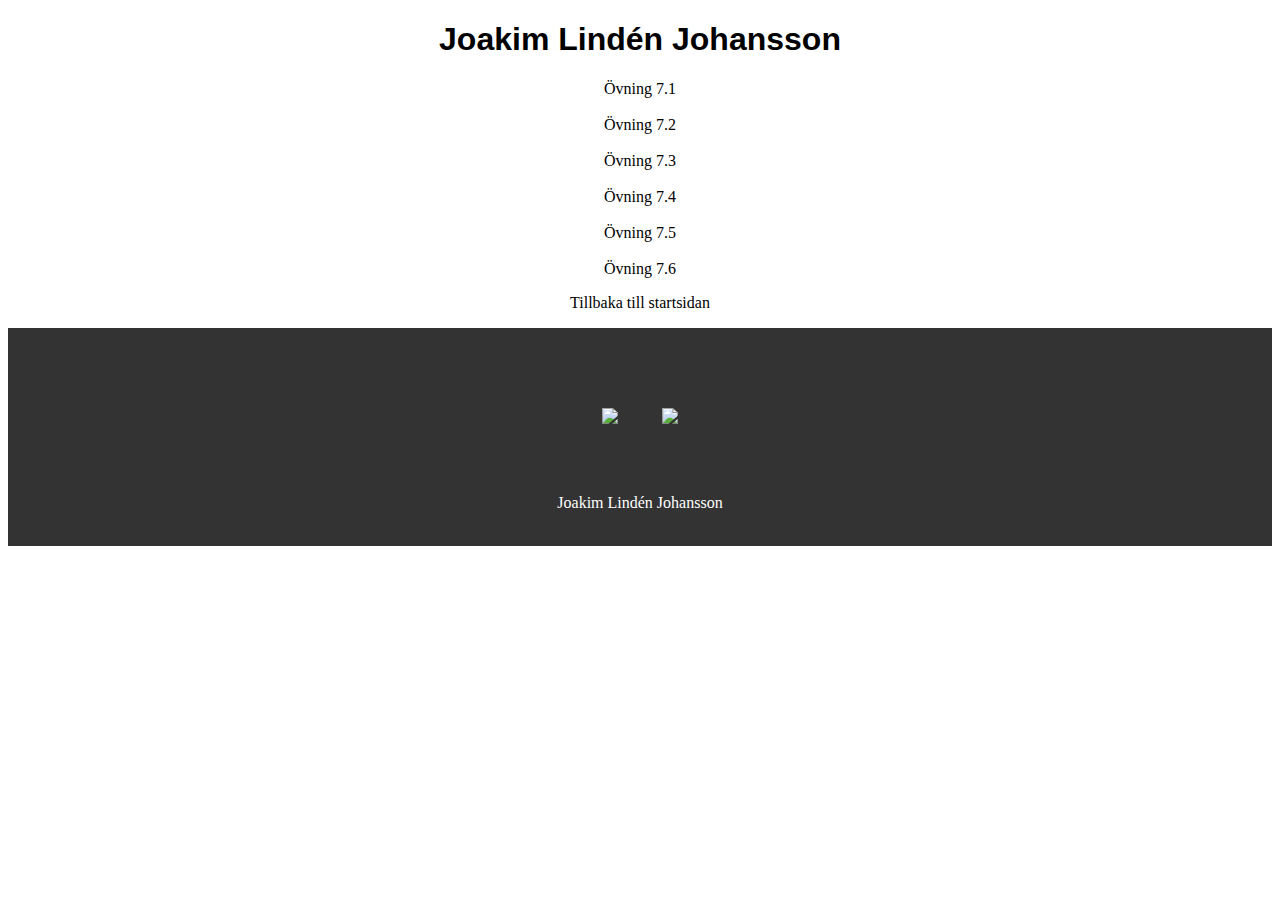
==== html-exercises.html @ b2deca93 "Update html-exercises.html" ====
<!DOCTYPE html>
<html lang="en">
    <head> 
        <meta charset="utf-8">
        <link rel="icon" type="image/png" href="https://i.imgur.com/UUZFDi3.png">
        <title>Joakim Lindén Johansson</title>
        
        <!--HTML styling-->
        <style> 
          body {
                text-align: center;
                background-color: white;
                font-family: "helvetica", "Sans-Serif";
                color: black;
            }
            #name {
                margin: auto;
                margin-top: 10px;
            }
            a:link {               
                color: black; 
                font-family: SFnormal;
                background-color: transparent; 
                text-decoration: none;
                font-size: 1em;
            }
            a:visited {
                color: black;
                background-color: transparent;
                }
            a:hover {
                color: black;
                background-color: transparent;
                text-decoration: underline;
            }
            footer {
                background-color: rgba(0,0,0,0.8);
                font-family: SFnormal;
                font-size: 1em;
                height: auto;
                width: auto;
                color: white;
            }
           
            footer img {
                margin-top: 60px;
                margin-bottom: 30px;
                padding: 20px;

            #content {
                width: 800px;
                margin: auto;
            }
            
            #content a {
                padding-bottom: 10px
            }
            
        </style>
    </head>
     
    <body>
        <div id="name"><h1>Joakim Lindén Johansson</h1></div>
        <div id="content">
          <a href = "https://jkmlndnjhnssn.github.io/demo-html/ovning7.1.html" target="_blank">Övning 7.1</a><br><br>
          <a href = "https://jkmlndnjhnssn.github.io/demo-html/ovning7.2.html" target="_blank">Övning 7.2</a><br><br>
          <a href = "https://jkmlndnjhnssn.github.io/demo-html/ovning7.3.html" target="_blank">Övning 7.3</a><br><br>
          <a href = "https://jkmlndnjhnssn.github.io/demo-html/ovning7.4.html" target="_blank">Övning 7.4</a><br><br>
          <a href = "https://jkmlndnjhnssn.github.io/demo-html/ovning7.5.html" target="_blank">Övning 7.5</a><br><br>
          <a href = "https://jkmlndnjhnssn.github.io/demo-html/ovning7.6.html" target="_blank">Övning 7.6</a><br>
        </div>
        <p><a href ="https://jkmlndnjhnssn.github.io/demo-html/index.html">Tillbaka till startsidan</a></p>
 
        <footer>
            <a href="https://www.linkedin.com/in/joakim-lindén-johansson-7210ab93/" target="_blank">
            <img src ="https://i.imgur.com/VqIdLPX.png"/>
            </a>
            <a href="https://github.com/jkmlndnjhnssn" target="_blank">
            <img src ="https://i.imgur.com/2mq63I6.png"/>
            </a>
            <p>Joakim Lindén Johansson</p>
            <br>
        </footer>
    </body>
</html>
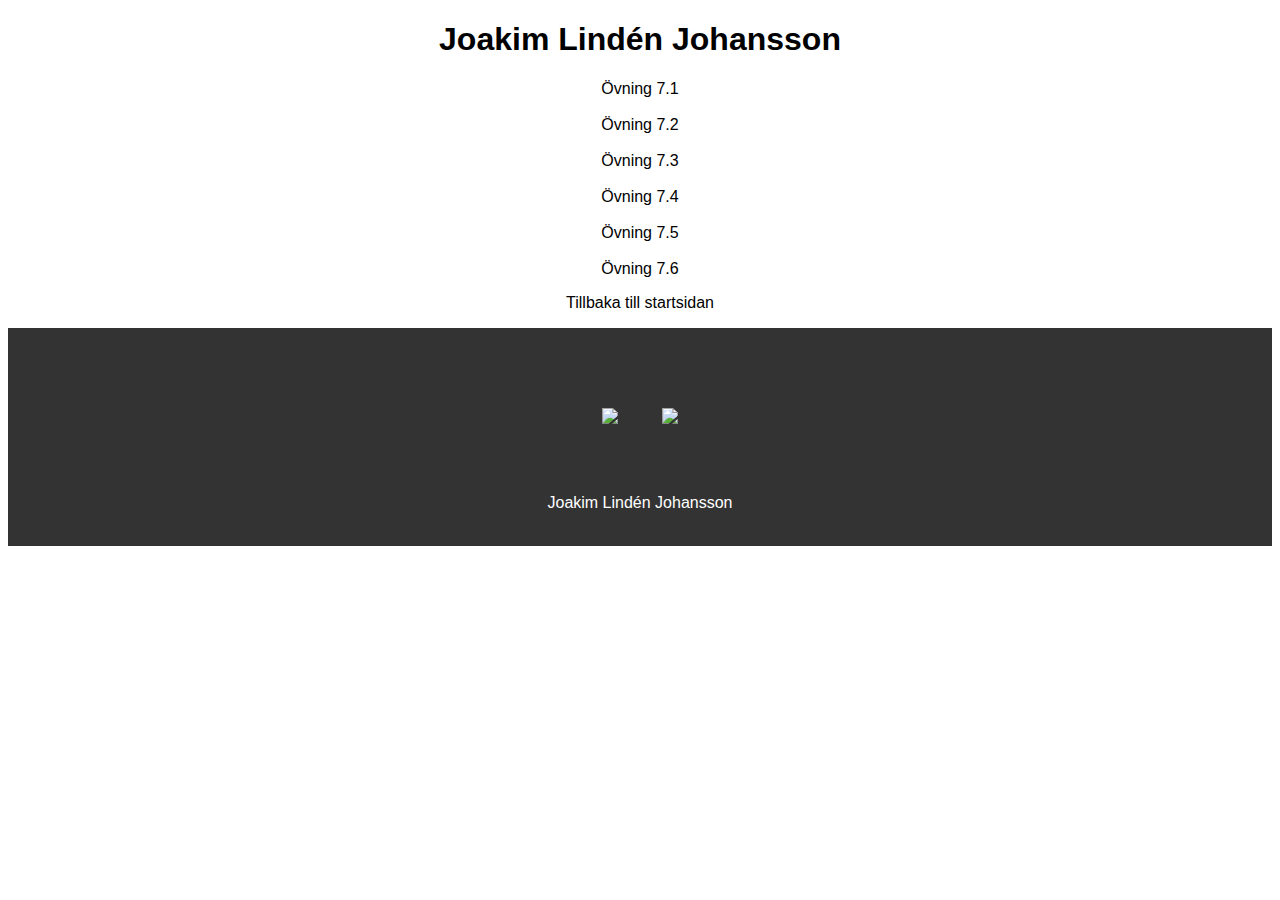
==== commit e8e01c95: "Update html-exercises.html" ====
--- a/html-exercises.html
+++ b/html-exercises.html
@@ -1,25 +1,33 @@
 <!DOCTYPE html>
-<html lang="en">
+<html>
     <head> 
         <meta charset="utf-8">
         <link rel="icon" type="image/png" href="https://i.imgur.com/UUZFDi3.png">
         <title>Joakim Lindén Johansson</title>
         
-        <!--HTML styling-->
         <style> 
           body {
                 text-align: center;
                 background-color: white;
-                font-family: "helvetica", "Sans-Serif";
+                font-family: "helvetica", san-serif;
                 color: black;
             }
-            #name {
-                margin: auto;
-                margin-top: 10px;
+            footer {
+                background-color: rgba(0,0,0,0.8);
+                font-size: 1em;
+                height: auto;
+                width: auto;
+                color: white;
             }
+            footer img {
+                margin-top: 60px;
+                margin-bottom: 30px;
+                padding: 20px;
+            }
+            
             a:link {               
                 color: black; 
-                font-family: SFnormal;
+                font-family: "helvetica", san-serif;
                 background-color: transparent; 
                 text-decoration: none;
                 font-size: 1em;
@@ -33,19 +41,11 @@
                 background-color: transparent;
                 text-decoration: underline;
             }
-            footer {
-                background-color: rgba(0,0,0,0.8);
-                font-family: SFnormal;
-                font-size: 1em;
-                height: auto;
-                width: auto;
-                color: white;
+                
+            #name {
+                margin: auto;
+                margin-top: 10px;
             }
-           
-            footer img {
-                margin-top: 60px;
-                margin-bottom: 30px;
-                padding: 20px;
 
             #content {
                 width: 800px;
@@ -69,16 +69,17 @@
           <a href = "https://jkmlndnjhnssn.github.io/demo-html/ovning7.5.html" target="_blank">Övning 7.5</a><br><br>
           <a href = "https://jkmlndnjhnssn.github.io/demo-html/ovning7.6.html" target="_blank">Övning 7.6</a><br>
         </div>
-        <p><a href ="https://jkmlndnjhnssn.github.io/demo-html/index.html">Tillbaka till startsidan</a></p>
+        <p><a href ="https://jkmlndnjhnssn.github.io/demo-html">Tillbaka till startsidan</a></p>
  
         <footer>
             <a href="https://www.linkedin.com/in/joakim-lindén-johansson-7210ab93/" target="_blank">
-            <img src ="https://i.imgur.com/VqIdLPX.png"/>
+                <img src ="https://i.imgur.com/VqIdLPX.png"/>
             </a>
+            
             <a href="https://github.com/jkmlndnjhnssn" target="_blank">
-            <img src ="https://i.imgur.com/2mq63I6.png"/>
+                <img src ="https://i.imgur.com/2mq63I6.png"/>
             </a>
-            <p>Joakim Lindén Johansson</p>
+                <p>Joakim Lindén Johansson</p>
             <br>
         </footer>
     </body>
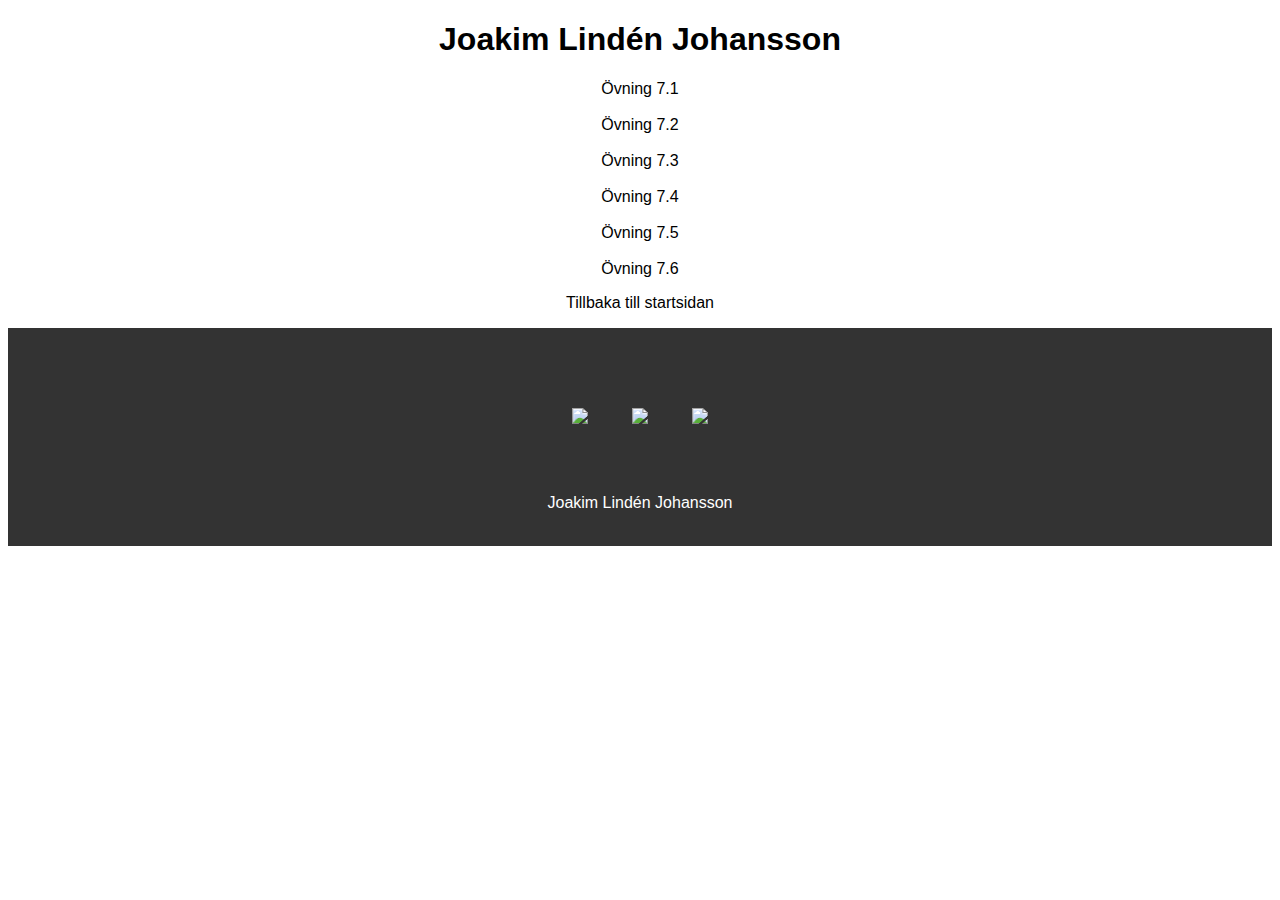
==== commit a5a4fdd7: "Update html-exercises.html" ====
--- a/html-exercises.html
+++ b/html-exercises.html
@@ -79,6 +79,9 @@
             <a href="https://github.com/jkmlndnjhnssn" target="_blank">
                 <img src ="https://i.imgur.com/2mq63I6.png"/>
             </a>
+            <a hret="https://www.instagram.com/jkmlndnjhnssn/" target "_blank">
+                <img src ="https://i.imgur.com/IkGSDVD.png"/>
+            </a>
                 <p>Joakim Lindén Johansson</p>
             <br>
         </footer>
